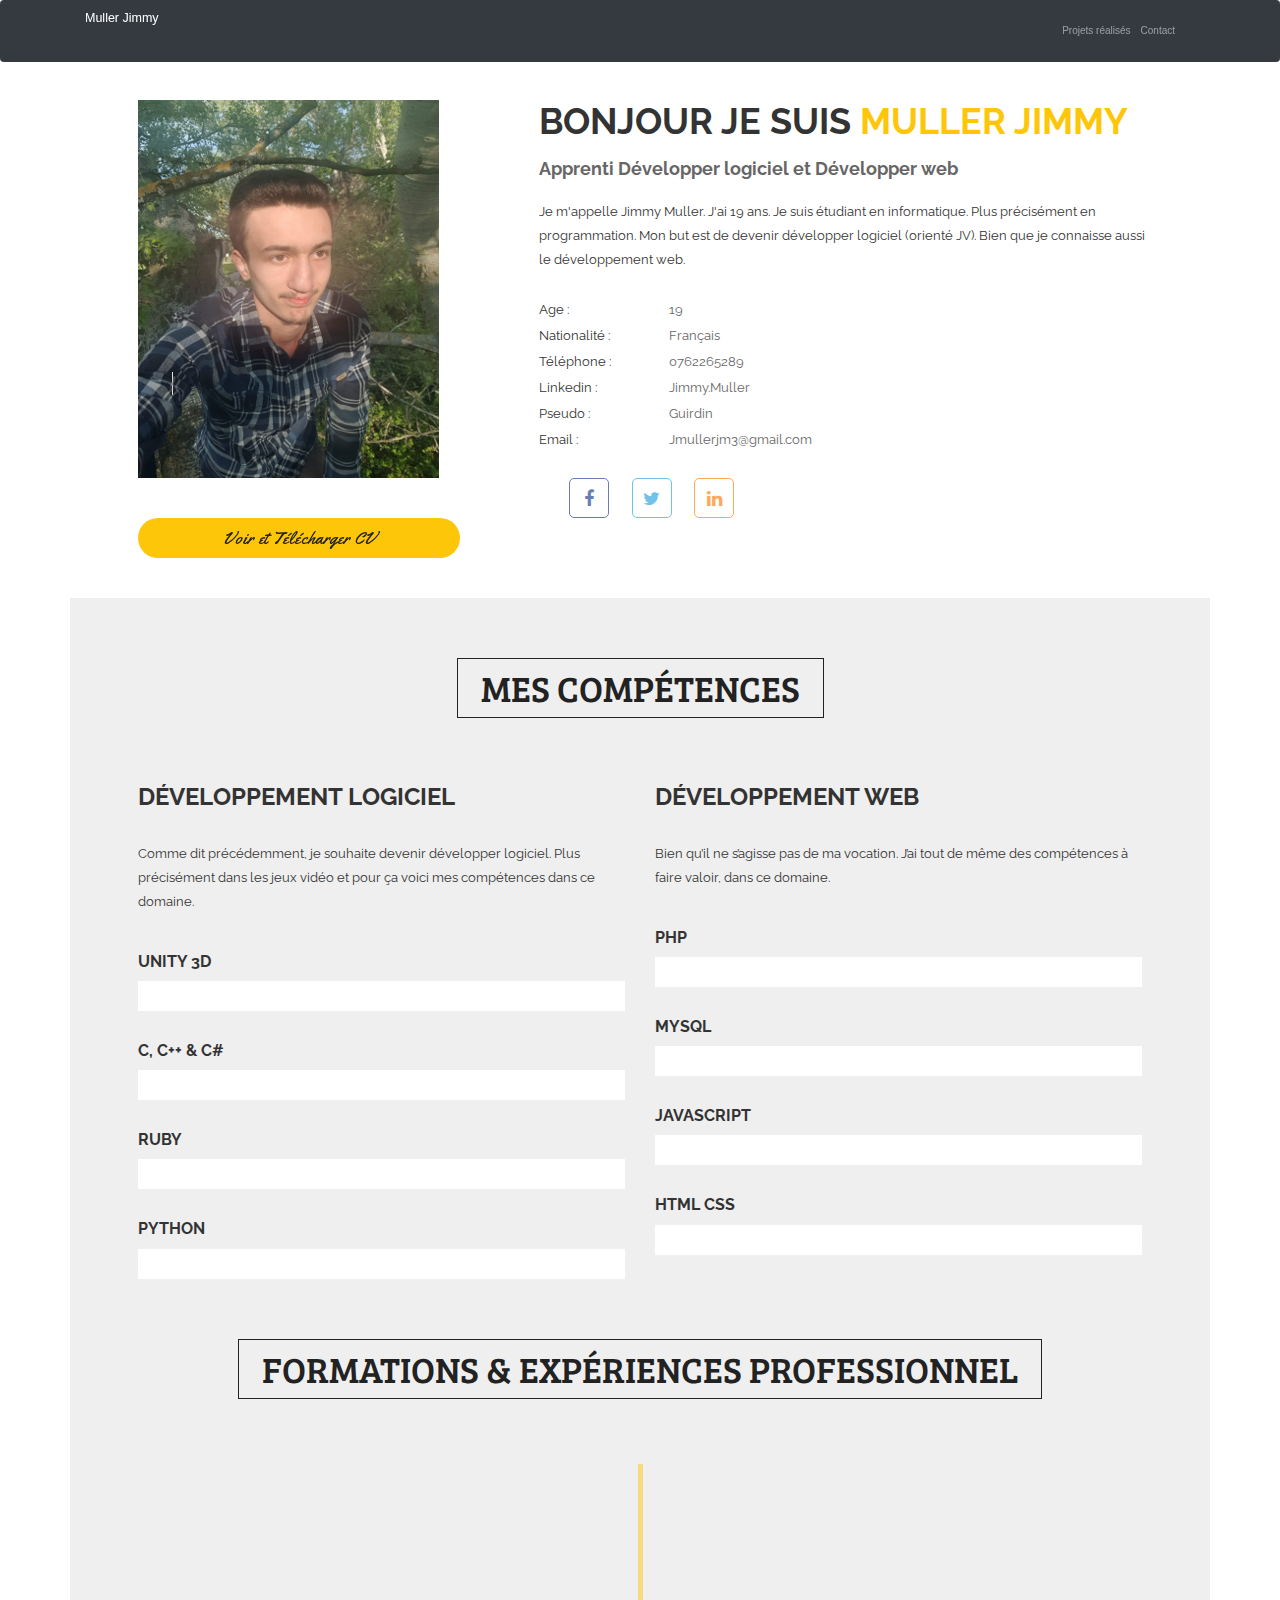
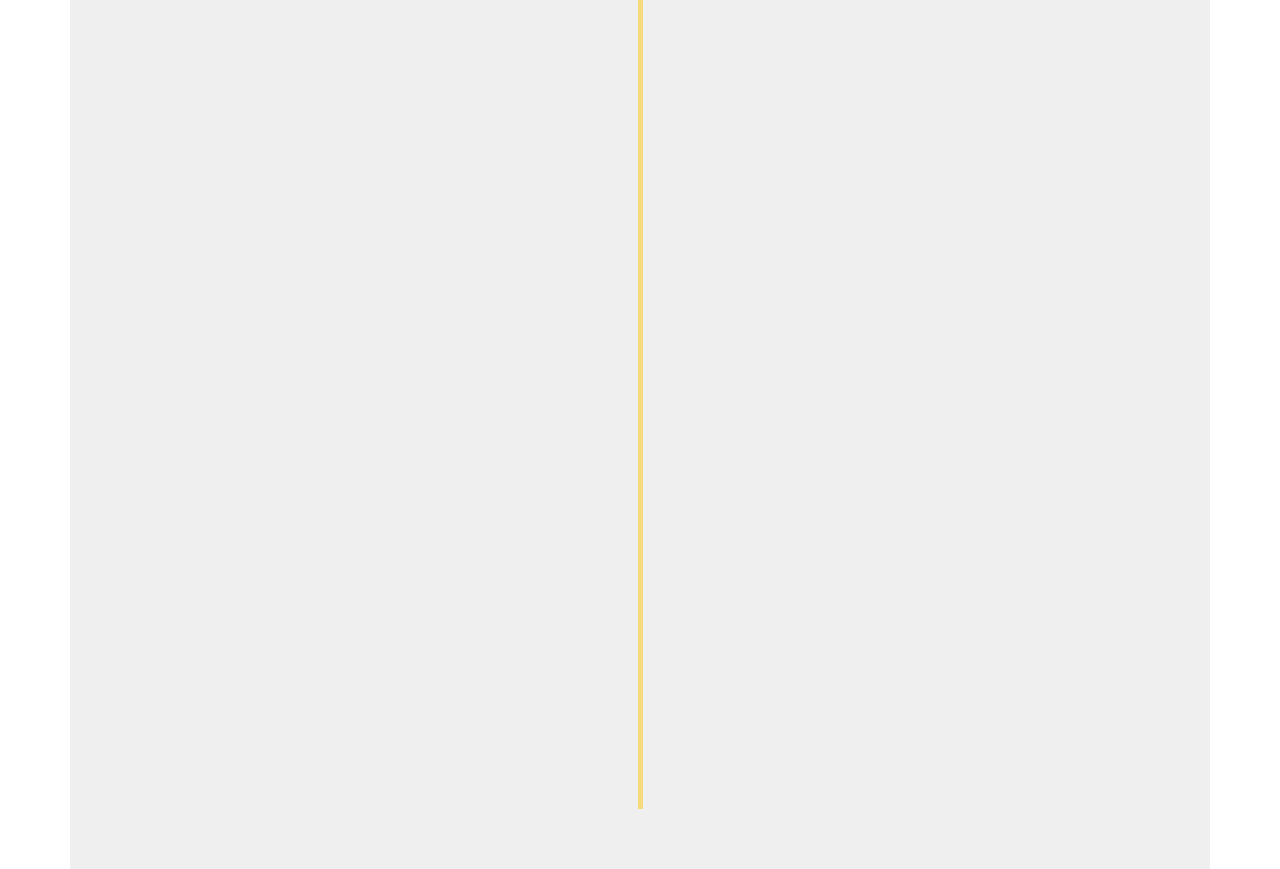
==== Pages/A_Propos/index.html @ bc3c4322 "Add files via upload" ====
<!DOCTYPE html>
<html lang="fr">

    <head>
        <meta charset="utf-8">
        <title>A propos (Cv numérique)</title>

        <link href="css/font-awesome.min.css" rel="stylesheet">
        <link href="../../Css/bootstrap16.min.css" rel="stylesheet">
        <link href="../../Css/bootstrap.min.css" rel="stylesheet">
        <link href="css/style.css" rel="stylesheet">

        <link href="css/style.css" rel="stylesheet">
        <link href="css/responsive.css" rel="stylesheet">

    </head>

    <body class="light_bg" data-spy="scroll" data-target="#bs-example-navbar-collapse-1" data-offset="80" data-scroll-animation="true">
        <div id="preloader">
            <div id="preloader_spinner">
                <div class="spinner"></div>
            </div>
        </div>

        <!-- Navigation -->
        <nav class="navbar navbar-expand-lg navbar-dark bg-dark fixed-top">
          <div class="container">
            <a class="navbar-brand" href="../../Accueil.html">Muller Jimmy</a>
            <button class="navbar-toggler" type="button" data-toggle="collapse" data-target="#navbarResponsive" aria-controls="navbarResponsive" aria-expanded="false" aria-label="Toggle navigation">
              <span class="navbar-toggler-icon"></span>
            </button>
            <div class="collapse navbar-collapse" id="navbarResponsive">
              <ul class="navbar-nav ml-auto">
                <li class="nav-item active">
                  <a>
                    <span class="sr-only">(current)</span>
                  </a>
                </li>
                <li class="nav-item">
                  <a class="nav-link" href="../Projets_Realises/index.html">Projets réalisés</a>
                </li>
                <li class="nav-item">
                  <a class="nav-link" href="../Contact/index.php">Contact</a>
                </li>
              </ul>
            </div>
          </div>
        </nav>

        <header class="header_area">
        </header>


        <div class="container main_container">
            <div class="content_inner_bg row m0">
                <section class="about_person_area pad" id="about">
                    <div class="row">
                        <div class="col-md-5">
                            <div class="person_img">
                                <img src="../../images/Photo_Profil.png" alt="">
                                <a class="download_btn" href="../../Documents/CV_Muller_Jimmy.pdf"><span>Voir et Télécharger CV</span></a>
                            </div>
                        </div>
                        <div class="col-md-7">
                            <div class="row person_details">
                                <h3>Bonjour je suis <span>Muller Jimmy</span></h3>
                                <h4>Apprenti Développer logiciel et Développer web</h4>
                                <p>Je m'appelle Jimmy Muller. J'ai 19 ans. Je suis étudiant en informatique. Plus précisément en programmation. Mon but est de devenir développer logiciel (orienté JV). Bien que je connaisse aussi le développement web.<p>
                                <div class="person_information">
                                    <ul>
                                        <li><a>Age :</a></li>
                                        <li><a>Nationalité :</a></li>
                                        <li><a>Téléphone :</a></li>
                                        <li><a>Linkedin :</a></li>
                                        <li><a>Pseudo :</a></li>
                                        <li><a>Email :</a></li>
                                    </ul>
                                    <ul>
                                        <li><a>19</a></li>
                                        <li><a>Français</a></li>
                                        <li><a>0762265289</a></li>
                                        <li><a>Jimmy.Muller</a></li>
                                        <li><a>Guirdin</a></li>
                                        <li><a>Jmullerjm3@gmail.com</a></li>
                                    </ul>
                                </div>
                            </div>
                            <ul class="social_icon">
                                <li><a href="https://www.facebook.com/Guirdin"><i class="fa fa-facebook"></i></a></li>
                                <li><a href="https://twitter.com/Guirdin"><i class="fa fa-twitter"></i></a></li>
                                <li><a href="https://www.linkedin.com/in/jimmy-muller-109345171"><i class="fa fa-linkedin"></i></a></li>
                            </ul>
                        </div>
                    </div>
                </section>
                <section class="myskill_area pad" id="skill">
                    <div class="main_title">
                        <h2>Mes compétences</h2>
                    </div>
                    <div class="row">
                        <div class="col-md-6 wow fadeInUp animated">
                            <div class="skill_text">
                                <h4>Développement logiciel</h4>
                                <p>Comme dit précédemment, je souhaite devenir développer logiciel. Plus précisément dans les jeux vidéo et pour ça voici mes compétences dans ce domaine.</p>
                            </div>
                            <div class="skill_item_inner">
                                <div class="single_skill">
                                    <h4>Unity 3D</h4>
                                    <div class="progress">
                                        <div class="progress-bar" role="progressbar" aria-valuenow="40" aria-valuemin="0" aria-valuemax="100">
                                            <div class="progress_parcent"><span class="counter">40</span>%</div>
                                        </div>
                                    </div>
                                </div>
                                <div class="single_skill">
                                    <h4>C, C++ & C#</h4>
                                    <div class="progress">
                                        <div class="progress-bar" role="progressbar" aria-valuenow="45" aria-valuemin="0" aria-valuemax="100">
                                            <div class="progress_parcent"><span class="counter">45</span>%</div>
                                        </div>
                                    </div>
                                </div>
                                <div class="single_skill">
                                    <h4>Ruby</h4>
                                    <div class="progress">
                                        <div class="progress-bar" role="progressbar" aria-valuenow="50" aria-valuemin="0" aria-valuemax="100">
                                            <div class="progress_parcent"><span class="counter">50</span>%</div>
                                        </div>
                                    </div>
                                </div>
                                <div class="single_skill">
                                    <h4>Python</h4>
                                    <div class="progress">
                                        <div class="progress-bar" role="progressbar" aria-valuenow="60" aria-valuemin="0" aria-valuemax="100">
                                            <div class="progress_parcent"><span class="counter">60</span>%</div>
                                        </div>
                                    </div>
                                </div>
                            </div>
                        </div>
                        <div class="col-md-6 wow fadeInUp animated">
                            <div class="skill_text">
                                <h4>Développement web</h4>
                                <p>Bien qu’il ne s’agisse pas de ma vocation. J’ai tout de même des compétences à faire valoir, dans ce domaine.</p>
                            </div>
                            <div class="skill_item_inner">
                                <div class="single_skill">
                                    <h4>PHP</h4>
                                    <div class="progress">
                                        <div class="progress-bar" role="progressbar" aria-valuenow="30" aria-valuemin="0" aria-valuemax="100">
                                            <div class="progress_parcent"><span class="counter">30</span>%</div>
                                        </div>
                                    </div>
                                </div>
                                <div class="single_skill">
                                    <h4>MySQL</h4>
                                    <div class="progress">
                                        <div class="progress-bar" role="progressbar" aria-valuenow="50" aria-valuemin="0" aria-valuemax="100">
                                            <div class="progress_parcent"><span class="counter">50</span>%</div>
                                        </div>
                                    </div>
                                </div>
                                <div class="single_skill">
                                    <h4>JavaScript</h4>
                                    <div class="progress">
                                        <div class="progress-bar" role="progressbar" aria-valuenow="55" aria-valuemin="0" aria-valuemax="100">
                                            <div class="progress_parcent"><span class="counter">55</span>%</div>
                                        </div>
                                    </div>
                                </div>
                                <div class="single_skill">
                                    <h4>Html Css</h4>
                                    <div class="progress">
                                        <div class="progress-bar" role="progressbar" aria-valuenow="60" aria-valuemin="0" aria-valuemax="100">
                                            <div class="progress_parcent"><span class="counter">60</span>%</div>
                                        </div>
                                    </div>
                                </div>
                            </div>
                        </div>
                    </div>
                </section>
                <section class="education_area pad" id="education">
                    <div class="main_title">
                        <h2>Formations & expériences professionnel</h2>
                    </div>
                    <div class="education_inner_area">
                        <div class="education_item wow fadeInUp animated" data-line="1">
                            <h6>2015 - 2018</h6>
                            <a href="http://www.lyc-alpilles.ac-aix-marseille.fr/spip/"><h4>Lycée professionnel</h4></a>
                            <a href="http://www.lyc-alpilles.ac-aix-marseille.fr/spip/"><h5>Les Alpilles</h5></a>
                            <p>J'ai étudier au lycée pro les Alpilles à miramas pendant 3 ans. Pour décrocher un bac pro en mécanique automobile. Avant de me reconvertir dans l'informatique.</p>
                        </div>
                        <div class="education_item wow fadeInUp animated" data-line="2">
                            <h6>2 fois en 2017</h6>
                            <a href="https://alfaromeo-fiat-lancia-salondeprovence.espacevo.fr/"><h4>Stage</h4></a>
                            <a href="https://alfaromeo-fiat-lancia-salondeprovence.espacevo.fr/"><h5>FIAT ALFA LANCIA AGL SAS</h5></a>
                            <p>Dans le Cadre de ma formation en mécanique automobile. J’ai effectué des taches tel que le remplacement de pieces moteur ou l'entretien d'un véhicule. J’ai pu toucher la programmation des véhicules via l’ABS dans le cadre par exemple d’une remise à zéro.</p>
                        </div>
                        <div class="education_item wow fadeInUp animated" data-line="3">
                            <h6>2018</h6>
                            <a href="https://haendler.peugeot.de/trend-automobile-wuppertal"><h4>Stage en Allemagne</h4></a>
                            <a href="https://haendler.peugeot.de/trend-automobile-wuppertal"><h5>Trend Automobile GmbH & Co. KG</h5></a>
                            <p>Dans le Cadre de la validation de mon Diplôme en mécanique automobile. J’ai effectué ce stage en Allemagne. Qui ma obliger dans un cadre professionnel, à communiquer avec des personnes d’autres langues et ceux pendant plusieurs semaines. J’ai eu l’occasion d’effectuer les mêmes tâches qu’en France, avec des outils et des manières différentes.</p>
                        </div>
                        <div class="education_item wow fadeInUp animated" data-line="4">
                            <h6>2018 - en cours</h6>
                            <a href="https://www.ynov-aix.fr/"><h4>Campus</h4></a>
                            <a href="https://www.ynov-aix.fr/"><h5>Ynov Aix</h5></a>
                            <p>On arrive donc à ma reconversion. J'ai en effet, intégré ynov aix campus afin de réalisé mon reves de devenir développeur logiciel. Je suis actuellement à ma premiere année d'études dans le domaine et je suis déterminer à aller jusqu'au un master.</p>
                        </div>
                        <div class="education_item wow fadeInUp animated" data-line="5">
                            <h6>5 avril 2019</h6>
                            <h4>Certifiaction</h4>
                            <h5>CCNA 1 Routing and Switching</h5>
                            <p>Durant ma première année en informatique. J’ai suivi la formation de Cisco et ainsi obtenu le certificat Ccna 1.</p>
                        </div>
                        <div class="education_item wow fadeInUp animated" data-line="6">
                            <h6>juillet 2019</h6>
                            <a href="https://primetarget.tech/"><h4>Stage</h4></a>
                            <a href="https://primetarget.tech/"><h5>Prime target</h5></a>
                            <p>Il s’agit là de mon premier stage en programmation. Aussi ma première expérience en télétravaille. Lors de ce stage j’ai appris à utiliser Django. En effet, on a dû réaliser la partie test d’une application codé en python.</p>
                        </div>
                    </div>
                </section>

        <script src="js/jquery-2.1.4.min.js"></script>
        <script src="vendors/counter-up/waypoints.min.js"></script>
        <script src="vendors/animate-css/wow.min.js"></script>
        <script src="js/theme.js"></script>

    </body>
</html>
---- Pages/A_Propos/css/style.css ----
@import url("https://fonts.googleapis.com/css?family=Bree+Serif|Raleway:100,200,300,400,500,600,700,800,900|Yellowtail");
.col-md-offset-right-1 {
  margin-right: 8.33333333%;
}

ul {
  list-style: none;
  margin: 0px;
  padding: 0px;
}

a {
  text-decoration: none;
}

body .content_inner_bg {
  background: #efefef;
}

.pad {
  padding: 0px 68px;
}


/* Main title */

.main_title {
  text-align: center;
  padding: 60px 0px;
}

.main_title h2 {
  font-size: 36px;
  font-family: "Bree Serif", serif;
  color: #222222;
  text-transform: uppercase;
  text-align: center;
  border: 1px solid #222222;
  display: inline-block;
  line-height: 58px;
  padding: 0px 23px;
}
/* End Main title*/


/* Loading */

#preloader {
  position: fixed;
  top: 0;
  left: 0;
  right: 0;
  bottom: 0;
  background-color: #ffffff;
  z-index: 99999999;
}

#preloader #preloader_spinner {
  position: absolute;
  top: 50%;
  left: 50%;
  -webkit-transform: translateX(-50%) translateY(-50%);
  -ms-transform: translateX(-50%) translateY(-50%);
  transform: translateX(-50%) translateY(-50%);
}

.spinner {
  -webkit-animation: load 1s infinite linear;
  -moz-animation: load 1s infinite linear;
  animation: load 1s infinite linear;
  background: -webkit-linear-gradient(top, #fec608 10%, rgba(255, 255, 255, 0) 100%);
  background: linear-gradient(to bottom, #fec608 10%, rgba(255, 255, 255, 0) 100%);
  height: 4em;
  width: 4em;
  border-radius: 50%;
  font-size: 18px;
  margin: auto;
  position: relative;
}

.spinner:before {
  position: absolute;
  top: 0;
  right: 0;
  bottom: 0;
  left: 0;
  height: 100%;
  width: 100%;
  background: -webkit-linear-gradient(left, rgba(255, 255, 255, 0) 50%, #fec608 50%);
  background: linear-gradient(to right, rgba(255, 255, 255, 0) 50%, #fec608 50%);
  border-radius: 100%;
  content: '';
}

.spinner:after {
  position: absolute;
  top: 0;
  right: 0;
  bottom: 0;
  left: 0;
  height: 90%;
  width: 90%;
  background: #fff;
  border-radius: 50%;
  content: '';
  margin: auto;
}


@keyframes load {
  from {
    -webkit-transform: rotate(0deg);
    -moz-transform: rotate(0deg);
    -ms-transform: rotate(0deg);
    -o-transform: rotate(0deg);
    transform: rotate(0deg);
  }
  to {
    -webkit-transform: rotate(360deg);
    -moz-transform: rotate(360deg);
    -ms-transform: rotate(360deg);
    -o-transform: rotate(360deg);
    transform: rotate(360deg);
  }
}
/* End Loading */


/* Presentation */

.about_person_area {
  background: #fff;
  margin-top: 60px;
  padding-top: 40px;
  padding-bottom: 40px;
}

.about_person_area .person_img {
  max-width: 322px;
}

.about_person_area .person_img .download_btn {
  margin-top: 40px;
}

.about_person_area .person_details {
  margin-left: -30px;
}

.about_person_area .person_details h3 {
  font-size: 36px;
  color: #333333;
  text-transform: uppercase;
  font-family: "Raleway", sans-serif;
  font-weight: bold;
  padding-bottom: 10px;
}

.about_person_area .person_details h3 span {
  color: #fec608;
}

.about_person_area .person_details h4 {
  font-size: 18px;
  font-family: "Raleway", sans-serif;
  font-weight: bold;
  color: #666666;
  padding-bottom: 15px;
}

.about_person_area .person_details p {
  font-size: 13px;
  line-height: 24px;
  color: #333333;
  font-family: "Raleway", sans-serif;
  font-weight: 400;
}

.about_person_area .person_details .person_information {
  padding: 15px 0px 25px 0px;
}

.about_person_area .person_details .person_information ul {
  display: inline-block;
}

.about_person_area .person_details .person_information ul li a {
  font-size: 13px;
  line-height: 26px;
  color: #333333;
  font-family: "Raleway", sans-serif;
}

.about_person_area .person_details .person_information ul + ul {
  padding-left: 55px;
}

.about_person_area .person_details .person_information ul + ul li a {
  font-size: 13px;
  line-height: 26px;
  color: #666666;
  font-family: "Raleway", sans-serif;
}

.social_icon li {
  display: inline-block;
  margin-right: 20px;
}

.social_icon li a {
  height: 40px;
  width: 40px;
  text-align: center;
  border: 1px solid #677fb5;
  display: block;
  line-height: 40px;
  font-size: 18px;
  border-radius: 5px;
  transition: all 400ms linear 0s;
  color: #677fb5;
}

/* Twitter */
.social_icon li:nth-child(2) a {
  color: #70c2e9;
  border-color: #70c2e9;
}

.social_icon li:nth-child(2):hover a {
  background: #70c2e9;
}

/* Linkedin */
.social_icon li:last-child:hover a {
  background: #faaa5e;
}
.social_icon li:last-child a {
  color: #faaa5e;
  border-color: #faaa5e;
}

/* Facebook */
.social_icon li:hover a {
  background: #677fb5;
  color: #fff;
}
/* End Presentation */

/* Download BTN */
.download_btn {
  display: block;
  background: #fec608;
  text-align: center;
  line-height: 40px;
  border-radius: 20px;
  color: #222222;
  font-size: 18px;
  font-family: "Yellowtail", cursive;
  position: relative;
  overflow: hidden;
}

.download_btn span {
  display: inline-block;
  width: 100%;
  -webkit-backface-visibility: hidden;
  backface-visibility: hidden;
  height: 100%;
  transition: all 400ms linear 0s;
}

.download_btn:before {
  content: "\f019";
  position: absolute;
  height: 100%;
  width: 100%;
  text-align: center;
  line-height: 40px;
  font-size: 18px;
  color: #222222;
  top: -100%;
  left: 0px;
  font-family: FontAwesome;
  transition: all 200ms ease-in;
}

.download_btn:hover span {
  -webkit-transform: translateY(300%);
  -ms-transform: translateY(300%);
  transform: translateY(300%);
}

.download_btn:hover:before {
  top: 0px;
}
/* End Download BTN */

/* Skill */
.myskill_area .skill_text {
  padding-bottom: 28px;
}

.myskill_area .skill_text h4 {
  font-family: "Raleway", sans-serif;
  color: #333333;
  font-size: 24px;
  text-transform: uppercase;
  font-weight: bold;
  padding-bottom: 25px;
}

.myskill_area .skill_text p {
  font-size: 13px;
  line-height: 24px;
  font-family: "Raleway", sans-serif;
  color: #333333;
}

.myskill_area .skill_item_inner .single_skill h4 {
  font-size: 16px;
  color: #333333;
  font-family: "Raleway", sans-serif;
  text-transform: uppercase;
  font-weight: bold;
  padding-bottom: 5px;
}

.myskill_area .skill_item_inner .single_skill .progress {
  margin-bottom: 30px;
  height: 30px;
  border-radius: 0px;
  border: none;
  box-shadow: none;
  text-shadow: none;
  background: #fff;
}

.myskill_area .skill_item_inner .single_skill .progress .progress-bar {
  background: #fec608;
  box-shadow: none;
}

.myskill_area .skill_item_inner .single_skill .progress .progress-bar .progress_parcent {
  font-family: "Raleway", sans-serif;
  font-size: 16px;
  color: #fff;
  line-height: 30px;
  text-align: right;
  padding-right: 10px;
}

.myskill_area .skill_item_inner .single_skill:last-child .progress {
  margin-bottom: 0px;
}

/* End Skill */

/* Education */
.education_area {
  padding-bottom: 60px;
}

.education_area .education_inner_area {
  position: relative;
  overflow: hidden;
}

.education_area .education_inner_area:before {
  content: "";
  position: absolute;
  top: 0;
  bottom: 0;
  left: 50%;
  width: 5px;
  margin-left: -2.5px;
  background: rgba(254, 198, 8, 0.5);
}

.education_area .education_inner_area .education_item {
  width: 50%;
  max-width: 420px;
  background: #fff;
  margin-bottom: 30px;
  padding: 20px;
  position: relative;
  z-index: 2;
}

.education_area .education_inner_area .education_item:before {
  content: attr(data-line);
  position: absolute;
  right: -108px;
  top: 0px;
  height: 50px;
  width: 50px;
  border-radius: 50%;
  border: 4px solid #f7da7b;
  text-align: center;
  color: #fff;
  line-height: 43px;
  font-family: "Raleway", sans-serif;
  font-size: 30px;
  font-weight: bold;
  text-transform: uppercase;
  background: #fec608;
}

.education_area .education_inner_area .education_item:after {
  content: "";
  background: #f7da7b;
  height: 4px;
  position: absolute;
  right: -78px;
  top: 0px;
  width: 119%;
}

.education_area .education_inner_area .education_item:nth-child(even) {
  float: right;
}

.education_area .education_inner_area .education_item:nth-child(even):before {
  right: auto;
  left: -108px;
}

.education_area .education_inner_area .education_item:nth-child(even):after {
  left: -78px;
}

.education_area .education_inner_area .education_item:nth-child(odd) {
  float: left;
}

.education_area .education_inner_area .education_item:nth-child(2) {
  margin-top: 108px;
}

.education_area .education_inner_area .education_item:last-child {
  margin-bottom: 0px;
}

.education_area .education_inner_area .education_item h6 {
  font-size: 14px;
  color: #fec608;
  font-family: "Raleway", sans-serif;
  font-weight: bold;
}

.education_area .education_inner_area .education_item h4 {
  font-size: 18px;
  font-family: "Raleway", sans-serif;
  color: #333333;
  padding: 8px 0px 7px 0px;
}

.education_area .education_inner_area .education_item h5 {
  font-size: 14px;
  color: #333333;
  font-family: "Raleway", sans-serif;
}

.education_area .education_inner_area .education_item p {
  font-size: 13px;
  line-height: 24px;
  font-family: "Raleway", sans-serif;
  color: #666666;
  font-weight: 400;
  padding-top: 12px;
}

/* End Education */
---- Pages/A_Propos/css/style.css ----
@import url("https://fonts.googleapis.com/css?family=Bree+Serif|Raleway:100,200,300,400,500,600,700,800,900|Yellowtail");
.col-md-offset-right-1 {
  margin-right: 8.33333333%;
}

ul {
  list-style: none;
  margin: 0px;
  padding: 0px;
}

a {
  text-decoration: none;
}

body .content_inner_bg {
  background: #efefef;
}

.pad {
  padding: 0px 68px;
}


/* Main title */

.main_title {
  text-align: center;
  padding: 60px 0px;
}

.main_title h2 {
  font-size: 36px;
  font-family: "Bree Serif", serif;
  color: #222222;
  text-transform: uppercase;
  text-align: center;
  border: 1px solid #222222;
  display: inline-block;
  line-height: 58px;
  padding: 0px 23px;
}
/* End Main title*/


/* Loading */

#preloader {
  position: fixed;
  top: 0;
  left: 0;
  right: 0;
  bottom: 0;
  background-color: #ffffff;
  z-index: 99999999;
}

#preloader #preloader_spinner {
  position: absolute;
  top: 50%;
  left: 50%;
  -webkit-transform: translateX(-50%) translateY(-50%);
  -ms-transform: translateX(-50%) translateY(-50%);
  transform: translateX(-50%) translateY(-50%);
}

.spinner {
  -webkit-animation: load 1s infinite linear;
  -moz-animation: load 1s infinite linear;
  animation: load 1s infinite linear;
  background: -webkit-linear-gradient(top, #fec608 10%, rgba(255, 255, 255, 0) 100%);
  background: linear-gradient(to bottom, #fec608 10%, rgba(255, 255, 255, 0) 100%);
  height: 4em;
  width: 4em;
  border-radius: 50%;
  font-size: 18px;
  margin: auto;
  position: relative;
}

.spinner:before {
  position: absolute;
  top: 0;
  right: 0;
  bottom: 0;
  left: 0;
  height: 100%;
  width: 100%;
  background: -webkit-linear-gradient(left, rgba(255, 255, 255, 0) 50%, #fec608 50%);
  background: linear-gradient(to right, rgba(255, 255, 255, 0) 50%, #fec608 50%);
  border-radius: 100%;
  content: '';
}

.spinner:after {
  position: absolute;
  top: 0;
  right: 0;
  bottom: 0;
  left: 0;
  height: 90%;
  width: 90%;
  background: #fff;
  border-radius: 50%;
  content: '';
  margin: auto;
}


@keyframes load {
  from {
    -webkit-transform: rotate(0deg);
    -moz-transform: rotate(0deg);
    -ms-transform: rotate(0deg);
    -o-transform: rotate(0deg);
    transform: rotate(0deg);
  }
  to {
    -webkit-transform: rotate(360deg);
    -moz-transform: rotate(360deg);
    -ms-transform: rotate(360deg);
    -o-transform: rotate(360deg);
    transform: rotate(360deg);
  }
}
/* End Loading */


/* Presentation */

.about_person_area {
  background: #fff;
  margin-top: 60px;
  padding-top: 40px;
  padding-bottom: 40px;
}

.about_person_area .person_img {
  max-width: 322px;
}

.about_person_area .person_img .download_btn {
  margin-top: 40px;
}

.about_person_area .person_details {
  margin-left: -30px;
}

.about_person_area .person_details h3 {
  font-size: 36px;
  color: #333333;
  text-transform: uppercase;
  font-family: "Raleway", sans-serif;
  font-weight: bold;
  padding-bottom: 10px;
}

.about_person_area .person_details h3 span {
  color: #fec608;
}

.about_person_area .person_details h4 {
  font-size: 18px;
  font-family: "Raleway", sans-serif;
  font-weight: bold;
  color: #666666;
  padding-bottom: 15px;
}

.about_person_area .person_details p {
  font-size: 13px;
  line-height: 24px;
  color: #333333;
  font-family: "Raleway", sans-serif;
  font-weight: 400;
}

.about_person_area .person_details .person_information {
  padding: 15px 0px 25px 0px;
}

.about_person_area .person_details .person_information ul {
  display: inline-block;
}

.about_person_area .person_details .person_information ul li a {
  font-size: 13px;
  line-height: 26px;
  color: #333333;
  font-family: "Raleway", sans-serif;
}

.about_person_area .person_details .person_information ul + ul {
  padding-left: 55px;
}

.about_person_area .person_details .person_information ul + ul li a {
  font-size: 13px;
  line-height: 26px;
  color: #666666;
  font-family: "Raleway", sans-serif;
}

.social_icon li {
  display: inline-block;
  margin-right: 20px;
}

.social_icon li a {
  height: 40px;
  width: 40px;
  text-align: center;
  border: 1px solid #677fb5;
  display: block;
  line-height: 40px;
  font-size: 18px;
  border-radius: 5px;
  transition: all 400ms linear 0s;
  color: #677fb5;
}

/* Twitter */
.social_icon li:nth-child(2) a {
  color: #70c2e9;
  border-color: #70c2e9;
}

.social_icon li:nth-child(2):hover a {
  background: #70c2e9;
}

/* Linkedin */
.social_icon li:last-child:hover a {
  background: #faaa5e;
}
.social_icon li:last-child a {
  color: #faaa5e;
  border-color: #faaa5e;
}

/* Facebook */
.social_icon li:hover a {
  background: #677fb5;
  color: #fff;
}
/* End Presentation */

/* Download BTN */
.download_btn {
  display: block;
  background: #fec608;
  text-align: center;
  line-height: 40px;
  border-radius: 20px;
  color: #222222;
  font-size: 18px;
  font-family: "Yellowtail", cursive;
  position: relative;
  overflow: hidden;
}

.download_btn span {
  display: inline-block;
  width: 100%;
  -webkit-backface-visibility: hidden;
  backface-visibility: hidden;
  height: 100%;
  transition: all 400ms linear 0s;
}

.download_btn:before {
  content: "\f019";
  position: absolute;
  height: 100%;
  width: 100%;
  text-align: center;
  line-height: 40px;
  font-size: 18px;
  color: #222222;
  top: -100%;
  left: 0px;
  font-family: FontAwesome;
  transition: all 200ms ease-in;
}

.download_btn:hover span {
  -webkit-transform: translateY(300%);
  -ms-transform: translateY(300%);
  transform: translateY(300%);
}

.download_btn:hover:before {
  top: 0px;
}
/* End Download BTN */

/* Skill */
.myskill_area .skill_text {
  padding-bottom: 28px;
}

.myskill_area .skill_text h4 {
  font-family: "Raleway", sans-serif;
  color: #333333;
  font-size: 24px;
  text-transform: uppercase;
  font-weight: bold;
  padding-bottom: 25px;
}

.myskill_area .skill_text p {
  font-size: 13px;
  line-height: 24px;
  font-family: "Raleway", sans-serif;
  color: #333333;
}

.myskill_area .skill_item_inner .single_skill h4 {
  font-size: 16px;
  color: #333333;
  font-family: "Raleway", sans-serif;
  text-transform: uppercase;
  font-weight: bold;
  padding-bottom: 5px;
}

.myskill_area .skill_item_inner .single_skill .progress {
  margin-bottom: 30px;
  height: 30px;
  border-radius: 0px;
  border: none;
  box-shadow: none;
  text-shadow: none;
  background: #fff;
}

.myskill_area .skill_item_inner .single_skill .progress .progress-bar {
  background: #fec608;
  box-shadow: none;
}

.myskill_area .skill_item_inner .single_skill .progress .progress-bar .progress_parcent {
  font-family: "Raleway", sans-serif;
  font-size: 16px;
  color: #fff;
  line-height: 30px;
  text-align: right;
  padding-right: 10px;
}

.myskill_area .skill_item_inner .single_skill:last-child .progress {
  margin-bottom: 0px;
}

/* End Skill */

/* Education */
.education_area {
  padding-bottom: 60px;
}

.education_area .education_inner_area {
  position: relative;
  overflow: hidden;
}

.education_area .education_inner_area:before {
  content: "";
  position: absolute;
  top: 0;
  bottom: 0;
  left: 50%;
  width: 5px;
  margin-left: -2.5px;
  background: rgba(254, 198, 8, 0.5);
}

.education_area .education_inner_area .education_item {
  width: 50%;
  max-width: 420px;
  background: #fff;
  margin-bottom: 30px;
  padding: 20px;
  position: relative;
  z-index: 2;
}

.education_area .education_inner_area .education_item:before {
  content: attr(data-line);
  position: absolute;
  right: -108px;
  top: 0px;
  height: 50px;
  width: 50px;
  border-radius: 50%;
  border: 4px solid #f7da7b;
  text-align: center;
  color: #fff;
  line-height: 43px;
  font-family: "Raleway", sans-serif;
  font-size: 30px;
  font-weight: bold;
  text-transform: uppercase;
  background: #fec608;
}

.education_area .education_inner_area .education_item:after {
  content: "";
  background: #f7da7b;
  height: 4px;
  position: absolute;
  right: -78px;
  top: 0px;
  width: 119%;
}

.education_area .education_inner_area .education_item:nth-child(even) {
  float: right;
}

.education_area .education_inner_area .education_item:nth-child(even):before {
  right: auto;
  left: -108px;
}

.education_area .education_inner_area .education_item:nth-child(even):after {
  left: -78px;
}

.education_area .education_inner_area .education_item:nth-child(odd) {
  float: left;
}

.education_area .education_inner_area .education_item:nth-child(2) {
  margin-top: 108px;
}

.education_area .education_inner_area .education_item:last-child {
  margin-bottom: 0px;
}

.education_area .education_inner_area .education_item h6 {
  font-size: 14px;
  color: #fec608;
  font-family: "Raleway", sans-serif;
  font-weight: bold;
}

.education_area .education_inner_area .education_item h4 {
  font-size: 18px;
  font-family: "Raleway", sans-serif;
  color: #333333;
  padding: 8px 0px 7px 0px;
}

.education_area .education_inner_area .education_item h5 {
  font-size: 14px;
  color: #333333;
  font-family: "Raleway", sans-serif;
}

.education_area .education_inner_area .education_item p {
  font-size: 13px;
  line-height: 24px;
  font-family: "Raleway", sans-serif;
  color: #666666;
  font-weight: 400;
  padding-top: 12px;
}

/* End Education */
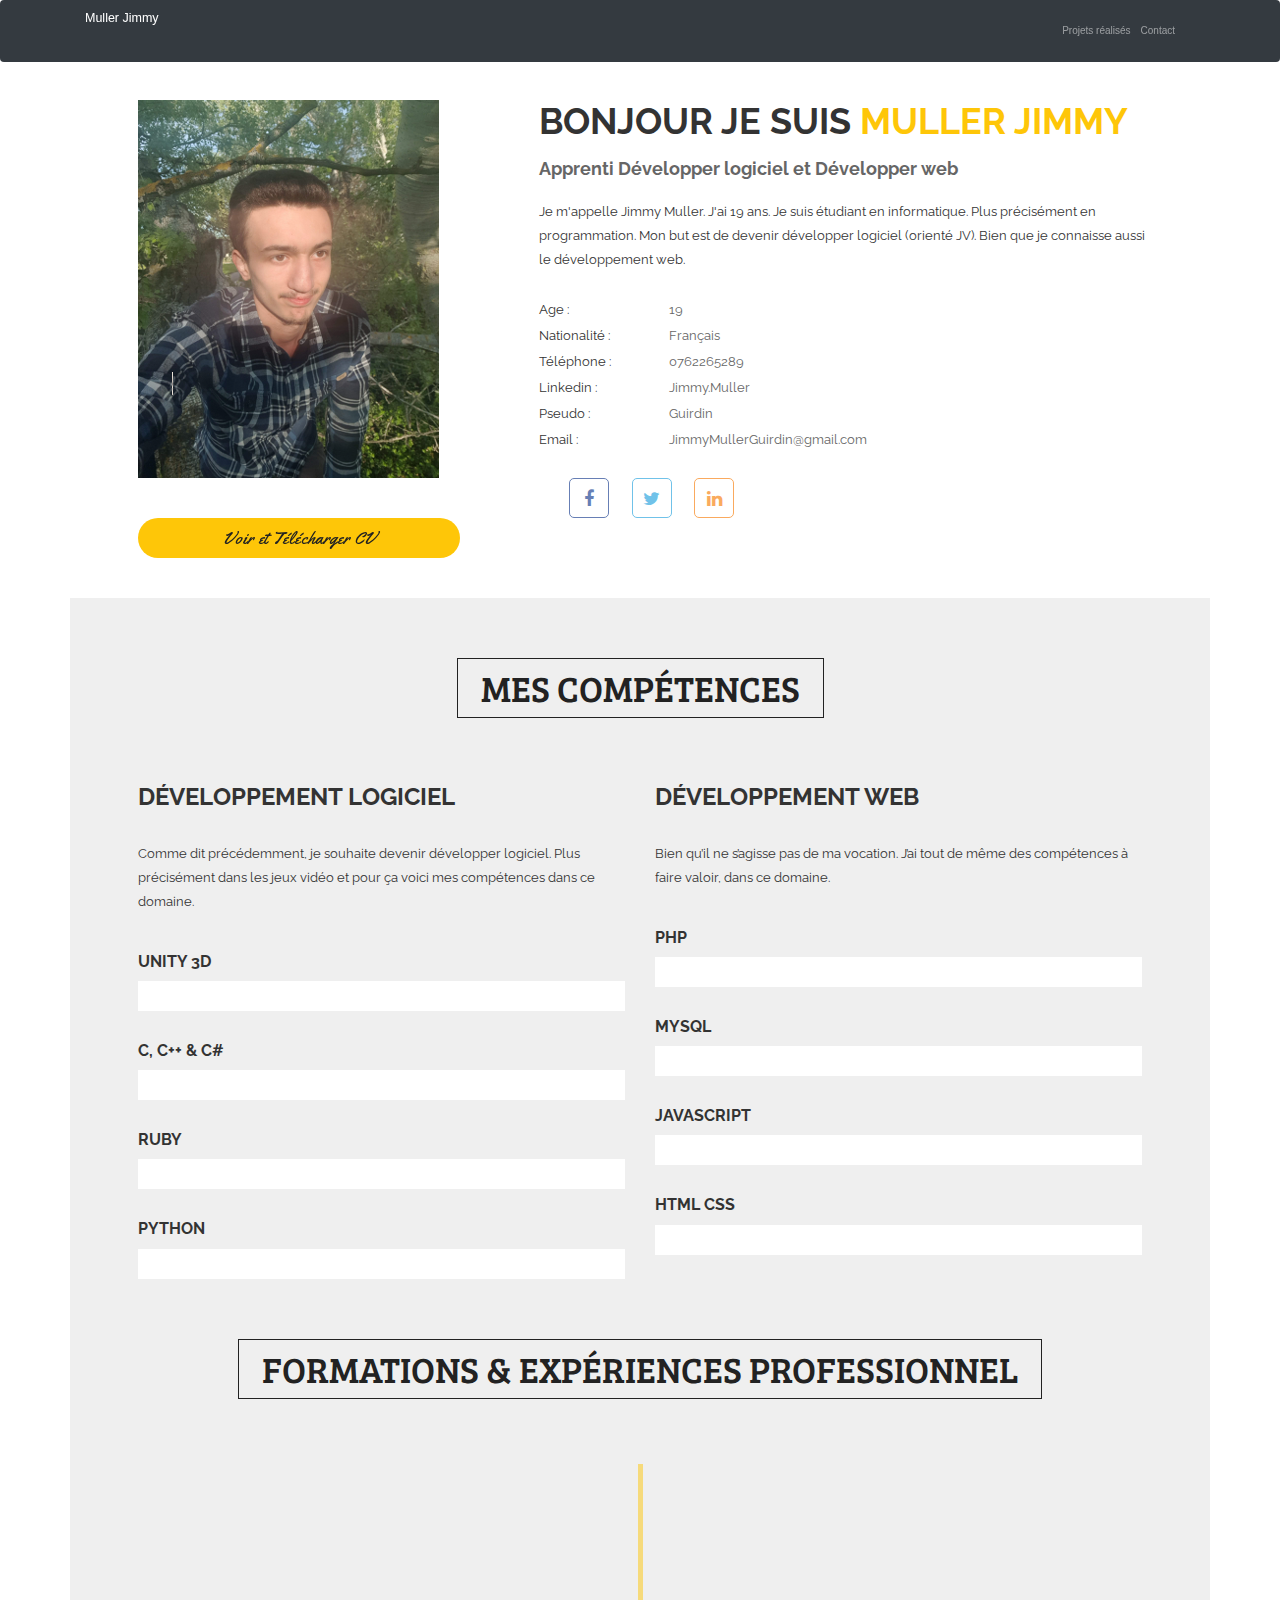
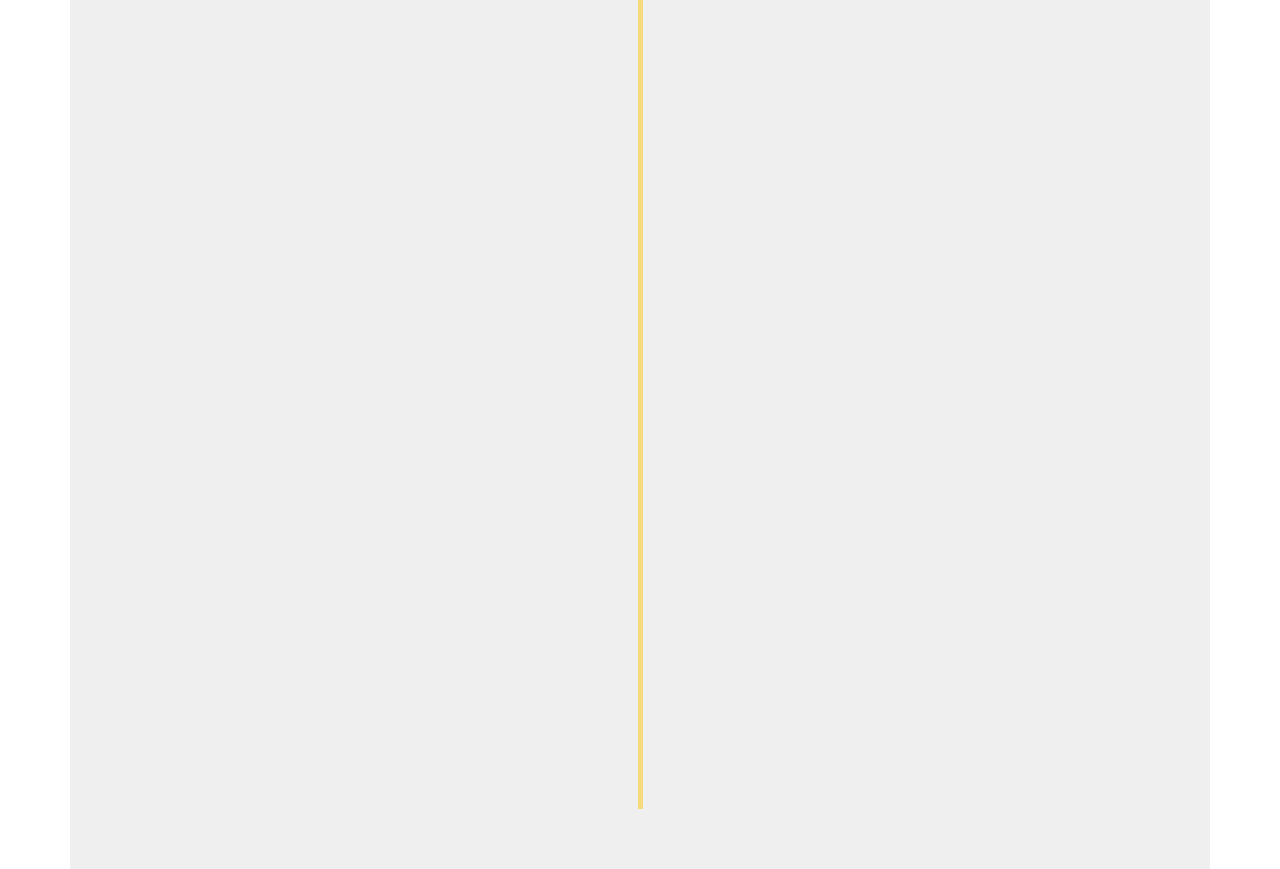
==== commit bfc3bba7: "1ère mise en ligne" ====
--- a/Pages/A_Propos/index.html
+++ b/Pages/A_Propos/index.html
@@ -10,8 +10,6 @@
         <link href="../../Css/bootstrap.min.css" rel="stylesheet">
         <link href="css/style.css" rel="stylesheet">
 
-        <link href="css/style.css" rel="stylesheet">
-        <link href="css/responsive.css" rel="stylesheet">
 
     </head>
 
@@ -25,7 +23,7 @@
         <!-- Navigation -->
         <nav class="navbar navbar-expand-lg navbar-dark bg-dark fixed-top">
           <div class="container">
-            <a class="navbar-brand" href="../../Accueil.html">Muller Jimmy</a>
+            <a class="navbar-brand" href="../../index.html">Muller Jimmy</a>
             <button class="navbar-toggler" type="button" data-toggle="collapse" data-target="#navbarResponsive" aria-controls="navbarResponsive" aria-expanded="false" aria-label="Toggle navigation">
               <span class="navbar-toggler-icon"></span>
             </button>
@@ -81,7 +79,7 @@
                                         <li><a>0762265289</a></li>
                                         <li><a>Jimmy.Muller</a></li>
                                         <li><a>Guirdin</a></li>
-                                        <li><a>Jmullerjm3@gmail.com</a></li>
+                                        <li><a>JimmyMullerGuirdin@gmail.com</a></li>
                                     </ul>
                                 </div>
                             </div>
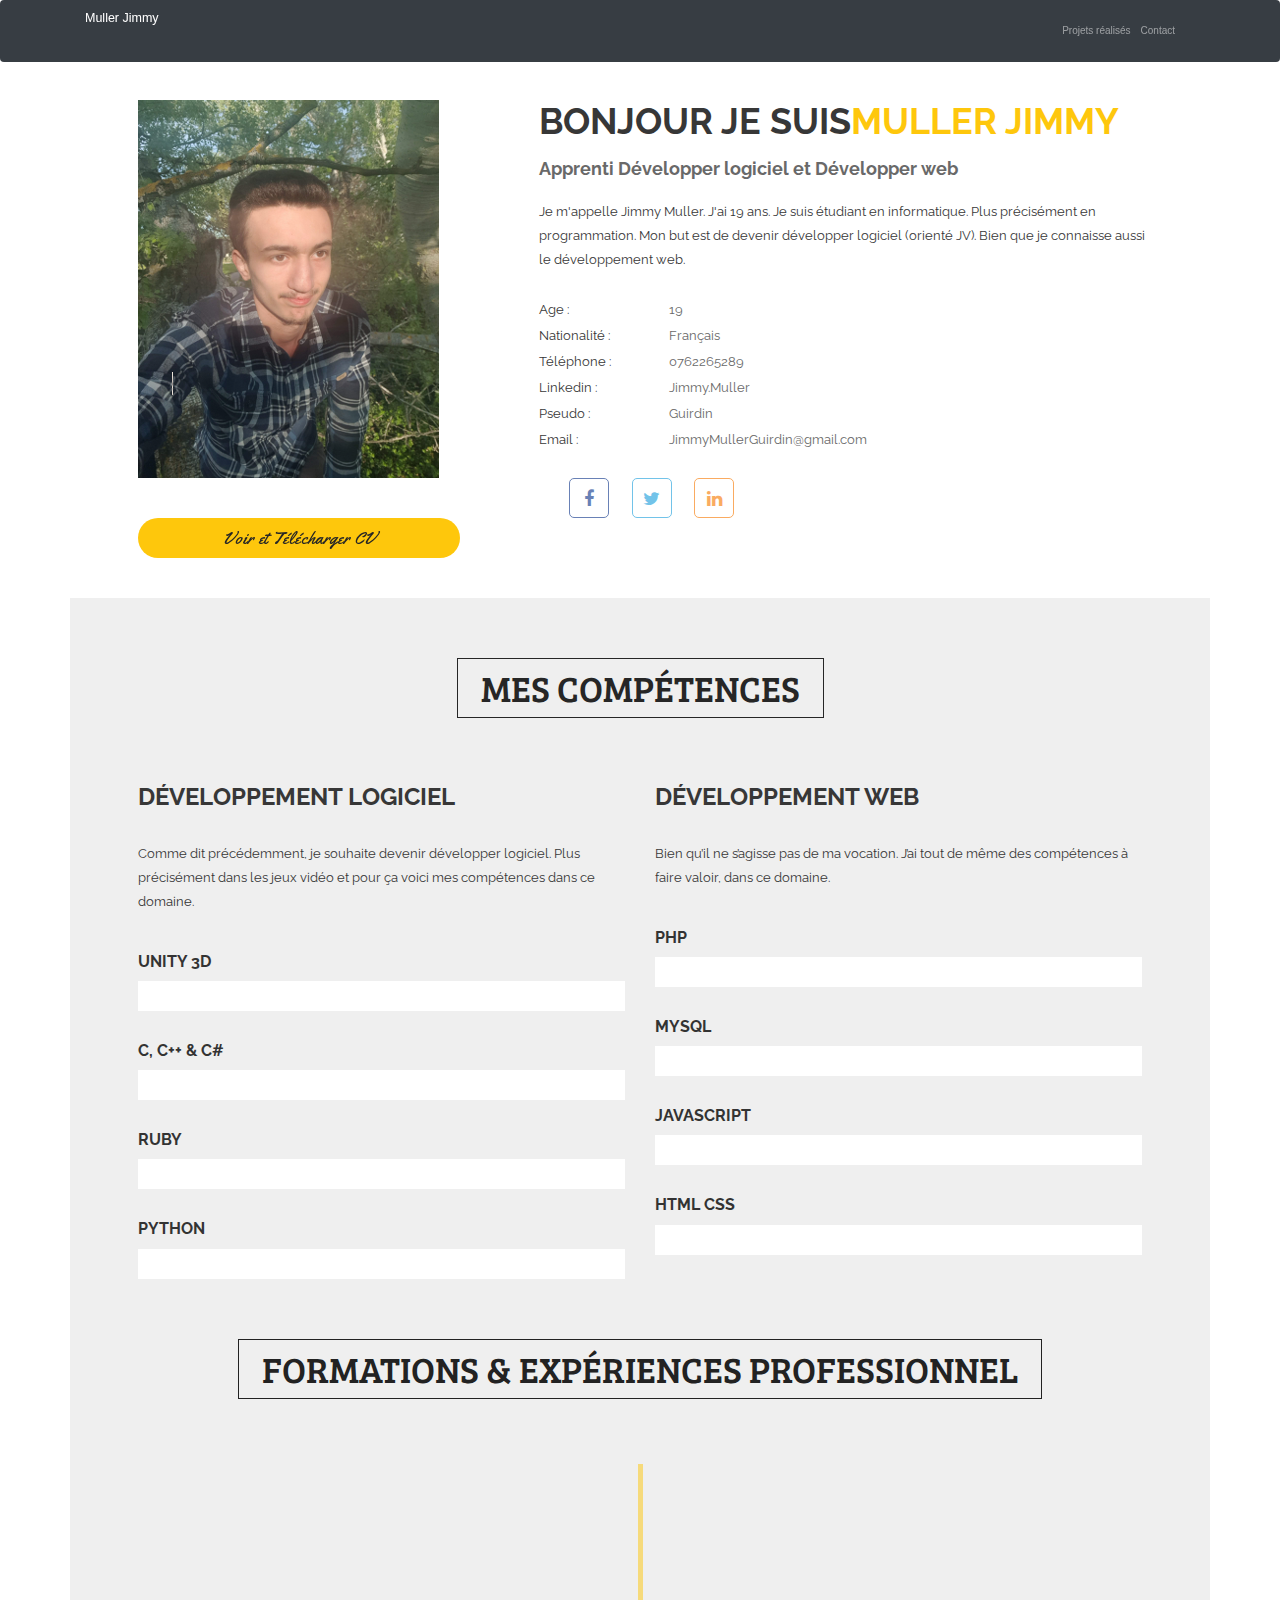
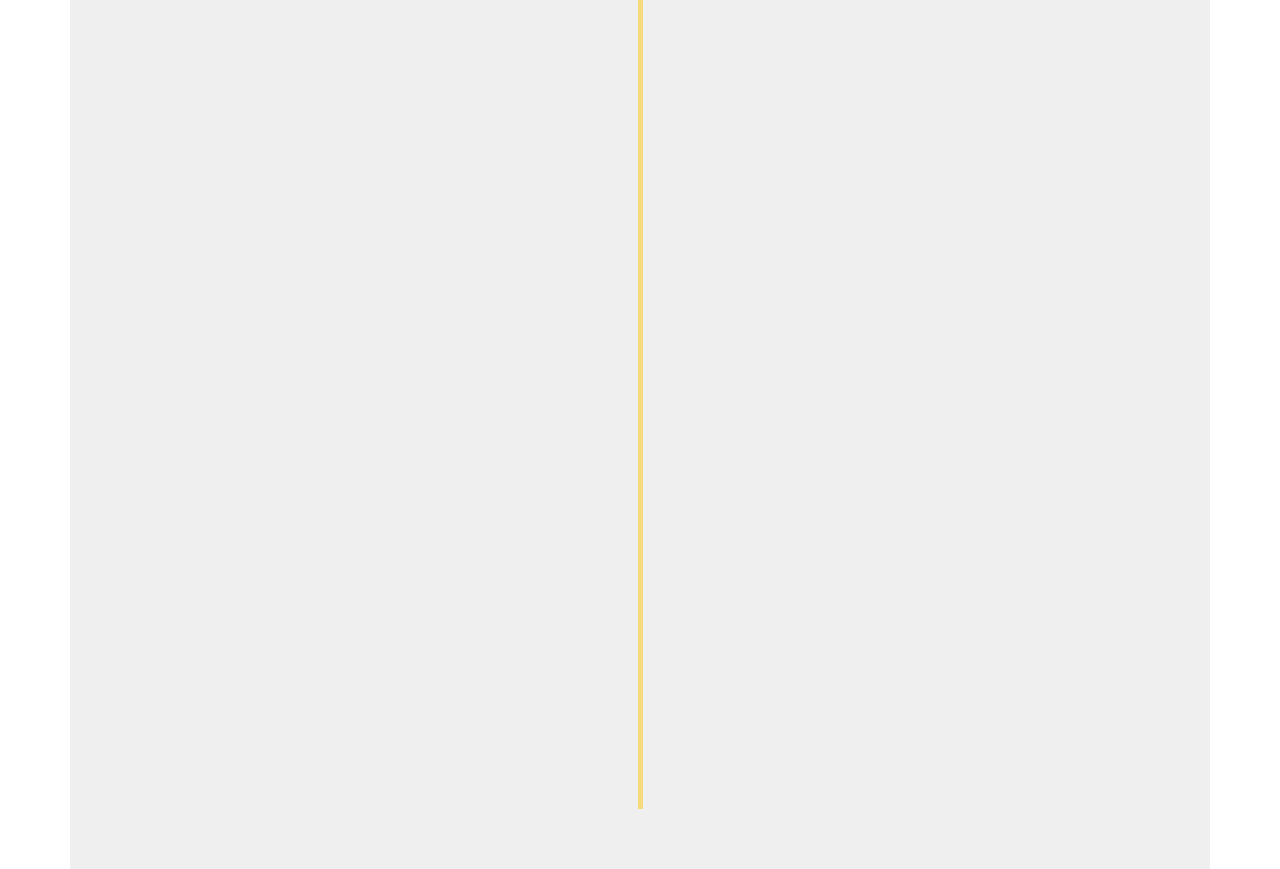
==== commit 19e74d33: "Ajustement et création d'un nouveau Post" ====
--- a/Pages/A_Propos/index.html
+++ b/Pages/A_Propos/index.html
@@ -61,7 +61,7 @@
                         </div>
                         <div class="col-md-7">
                             <div class="row person_details">
-                                <h3>Bonjour je suis <span>Muller Jimmy</span></h3>
+                                <h3>Bonjour je suis<span>Muller Jimmy</span></h3>
                                 <h4>Apprenti Développer logiciel et Développer web</h4>
                                 <p>Je m'appelle Jimmy Muller. J'ai 19 ans. Je suis étudiant en informatique. Plus précisément en programmation. Mon but est de devenir développer logiciel (orienté JV). Bien que je connaisse aussi le développement web.<p>
                                 <div class="person_information">
@@ -185,39 +185,41 @@
                     <div class="education_inner_area">
                         <div class="education_item wow fadeInUp animated" data-line="1">
                             <h6>2015 - 2018</h6>
-                            <a href="http://www.lyc-alpilles.ac-aix-marseille.fr/spip/"><h4>Lycée professionnel</h4></a>
+                            <h4>Lycée professionnel</h4>
                             <a href="http://www.lyc-alpilles.ac-aix-marseille.fr/spip/"><h5>Les Alpilles</h5></a>
                             <p>J'ai étudier au lycée pro les Alpilles à miramas pendant 3 ans. Pour décrocher un bac pro en mécanique automobile. Avant de me reconvertir dans l'informatique.</p>
                         </div>
                         <div class="education_item wow fadeInUp animated" data-line="2">
                             <h6>2 fois en 2017</h6>
-                            <a href="https://alfaromeo-fiat-lancia-salondeprovence.espacevo.fr/"><h4>Stage</h4></a>
+                            <h4>Stage</h4>
                             <a href="https://alfaromeo-fiat-lancia-salondeprovence.espacevo.fr/"><h5>FIAT ALFA LANCIA AGL SAS</h5></a>
                             <p>Dans le Cadre de ma formation en mécanique automobile. J’ai effectué des taches tel que le remplacement de pieces moteur ou l'entretien d'un véhicule. J’ai pu toucher la programmation des véhicules via l’ABS dans le cadre par exemple d’une remise à zéro.</p>
                         </div>
                         <div class="education_item wow fadeInUp animated" data-line="3">
                             <h6>2018</h6>
-                            <a href="https://haendler.peugeot.de/trend-automobile-wuppertal"><h4>Stage en Allemagne</h4></a>
+                            <h4>Stage en Allemagne</h4>
                             <a href="https://haendler.peugeot.de/trend-automobile-wuppertal"><h5>Trend Automobile GmbH & Co. KG</h5></a>
                             <p>Dans le Cadre de la validation de mon Diplôme en mécanique automobile. J’ai effectué ce stage en Allemagne. Qui ma obliger dans un cadre professionnel, à communiquer avec des personnes d’autres langues et ceux pendant plusieurs semaines. J’ai eu l’occasion d’effectuer les mêmes tâches qu’en France, avec des outils et des manières différentes.</p>
                         </div>
                         <div class="education_item wow fadeInUp animated" data-line="4">
                             <h6>2018 - en cours</h6>
-                            <a href="https://www.ynov-aix.fr/"><h4>Campus</h4></a>
+                            <h4>Campus</h4>
                             <a href="https://www.ynov-aix.fr/"><h5>Ynov Aix</h5></a>
                             <p>On arrive donc à ma reconversion. J'ai en effet, intégré ynov aix campus afin de réalisé mon reves de devenir développeur logiciel. Je suis actuellement à ma premiere année d'études dans le domaine et je suis déterminer à aller jusqu'au un master.</p>
                         </div>
                         <div class="education_item wow fadeInUp animated" data-line="5">
                             <h6>5 avril 2019</h6>
-                            <h4>Certifiaction</h4>
+                            <a href="../../Documents/JimmyMuller-Ccna+1+avril+mai+201-Certificate.pdf"><h4>Certifiaction</h4></a>
                             <h5>CCNA 1 Routing and Switching</h5>
                             <p>Durant ma première année en informatique. J’ai suivi la formation de Cisco et ainsi obtenu le certificat Ccna 1.</p>
                         </div>
                         <div class="education_item wow fadeInUp animated" data-line="6">
-                            <h6>juillet 2019</h6>
-                            <a href="https://primetarget.tech/"><h4>Stage</h4></a>
+                            <h6>juillet - août 2019</h6>
+                            <h4>Stage</h4>
                             <a href="https://primetarget.tech/"><h5>Prime target</h5></a>
-                            <p>Il s’agit là de mon premier stage en programmation. Aussi ma première expérience en télétravaille. Lors de ce stage j’ai appris à utiliser Django. En effet, on a dû réaliser la partie test d’une application codé en python.</p>
+                            <p>Il s’agit là de mon premier stage en programmation. Aussi ma première expérience en télétravaille. Lors de ce stage j’ai appris à utiliser Django. En effet, on a dû réaliser la partie test d’une application codé en python. 
+                                <a href="../Blog/Html/PostStage.html">Plus de détails</a>
+                            </p>
                         </div>
                     </div>
                 </section>
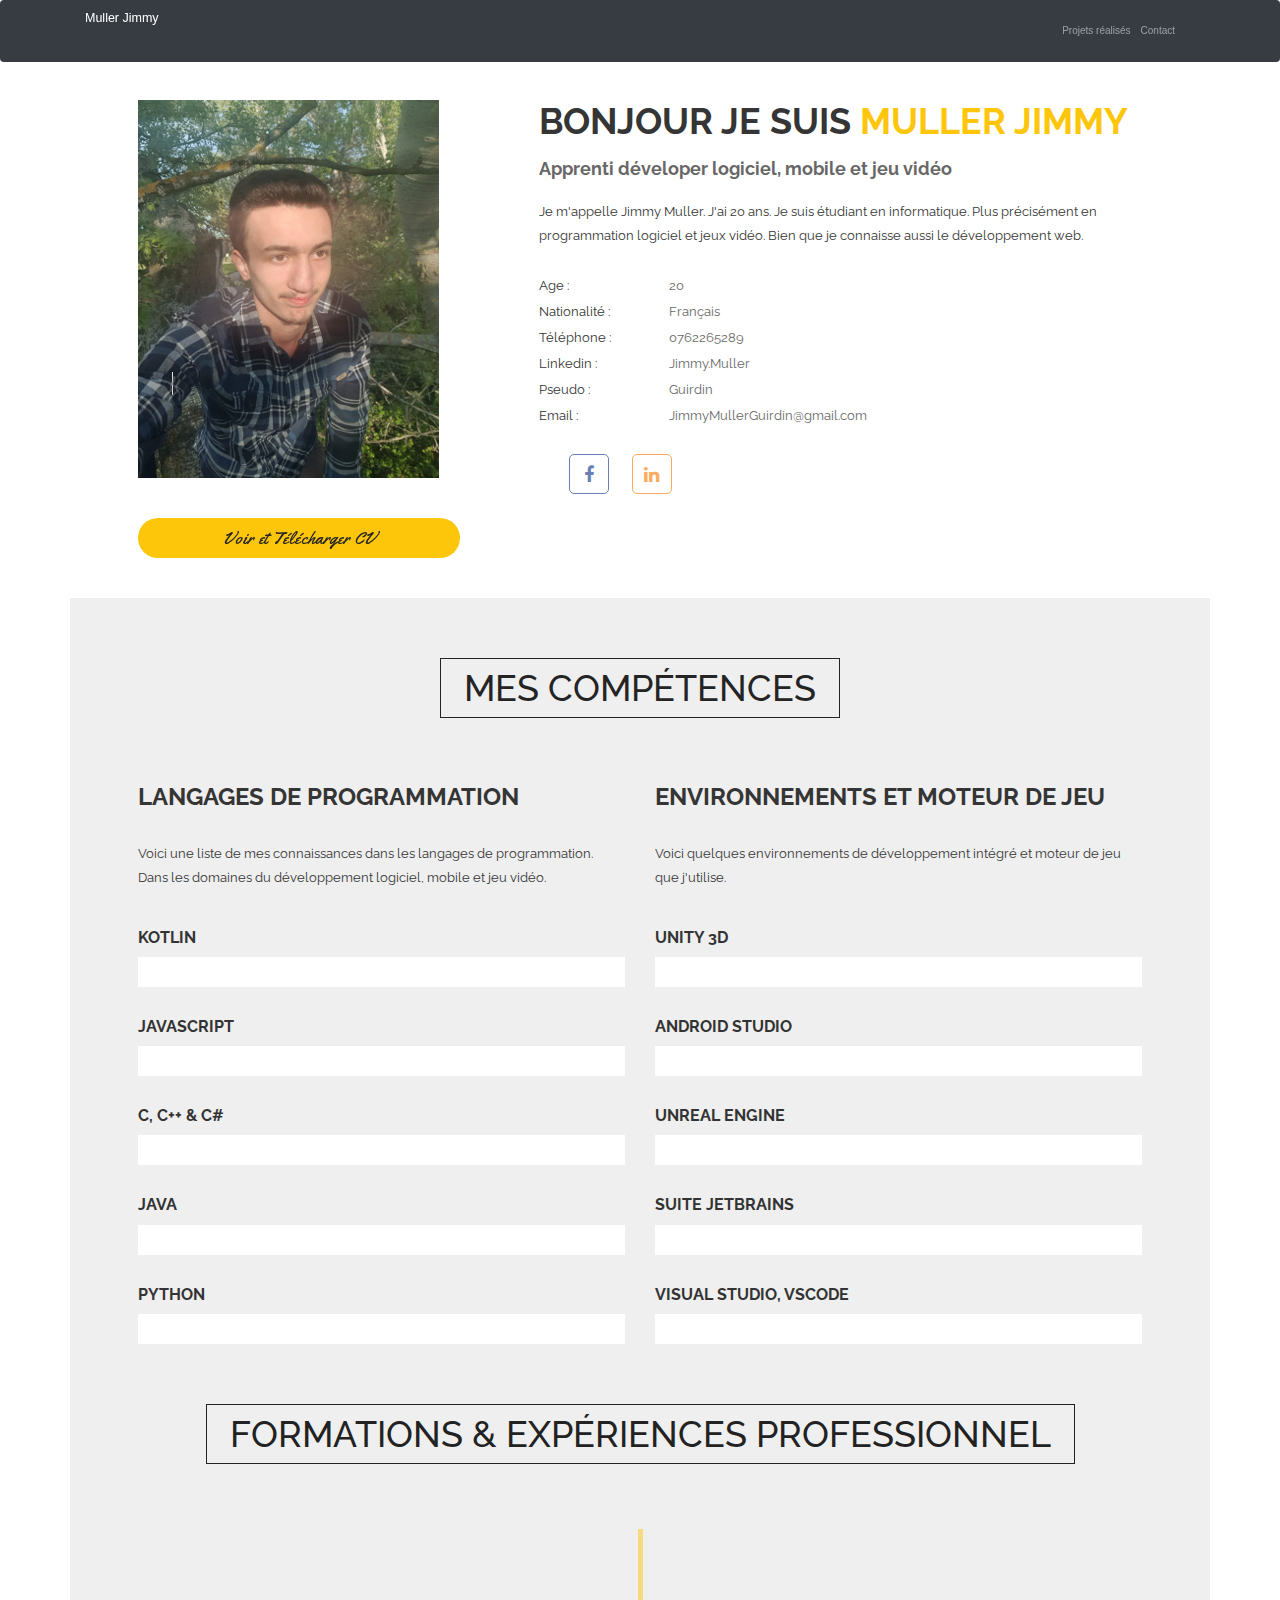
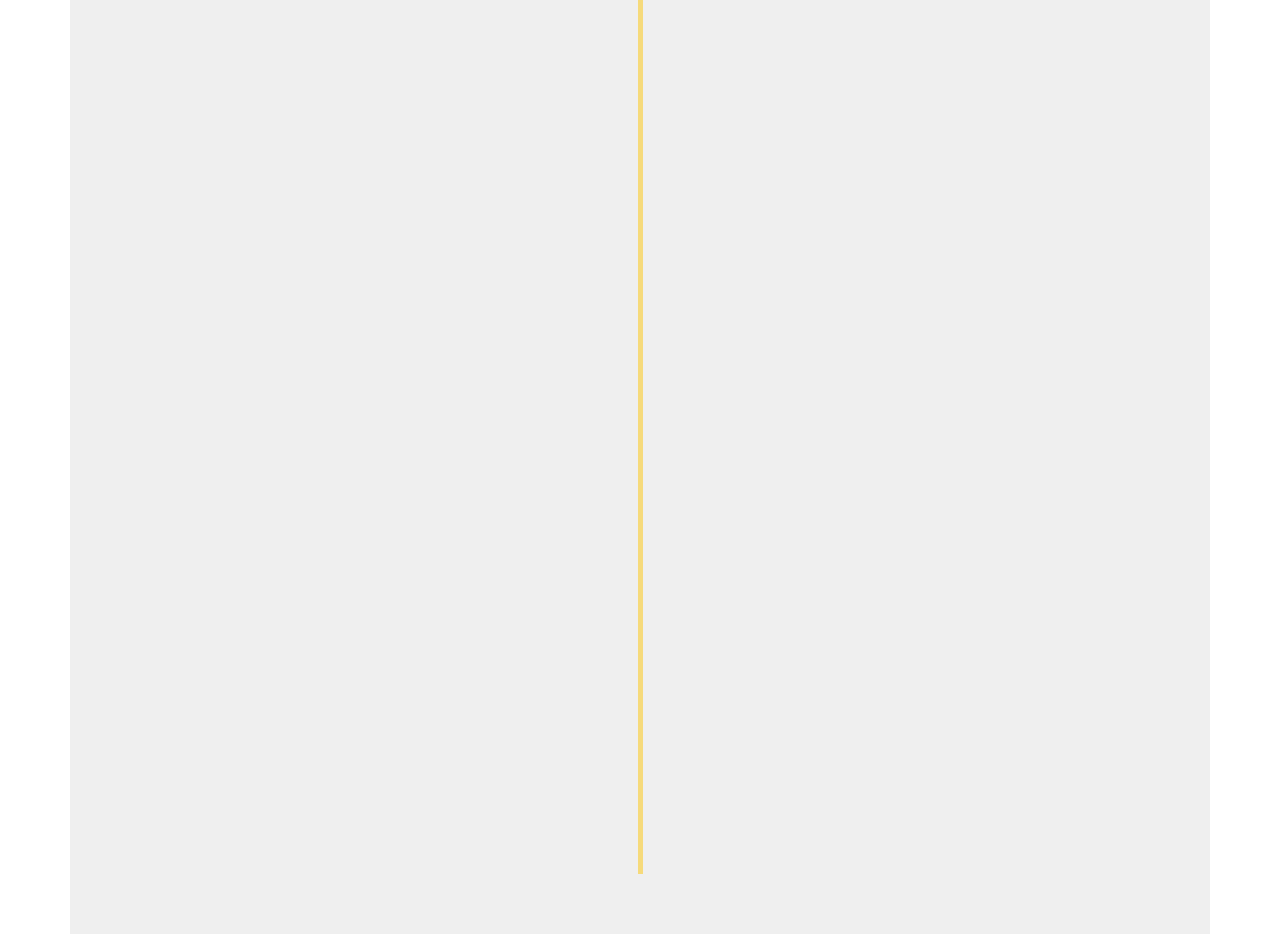
==== commit 65803afa: "MAJ" ====
--- a/Pages/A_Propos/index.html
+++ b/Pages/A_Propos/index.html
@@ -56,14 +56,14 @@
                         <div class="col-md-5">
                             <div class="person_img">
                                 <img src="../../images/Photo_Profil.png" alt="">
-                                <a class="download_btn" href="../../Documents/CV_Muller_Jimmy.pdf"><span>Voir et Télécharger CV</span></a>
+                                <a class="download_btn" href="../../Documents/Cv_Jimmy_Muller-min.pdf"><span>Voir et Télécharger CV</span></a>
                             </div>
                         </div>
                         <div class="col-md-7">
                             <div class="row person_details">
-                                <h3>Bonjour je suis<span>Muller Jimmy</span></h3>
-                                <h4>Apprenti Développer logiciel et Développer web</h4>
-                                <p>Je m'appelle Jimmy Muller. J'ai 19 ans. Je suis étudiant en informatique. Plus précisément en programmation. Mon but est de devenir développer logiciel (orienté JV). Bien que je connaisse aussi le développement web.<p>
+                                <h3>Bonjour je suis <span>Muller Jimmy</span></h3>
+                                <h4>Apprenti déveloper logiciel, mobile et jeu vidéo</h4>
+                                <p>Je m'appelle Jimmy Muller. J'ai 20 ans. Je suis étudiant en informatique. Plus précisément en programmation logiciel et jeux vidéo. Bien que je connaisse aussi le développement web.<p>
                                 <div class="person_information">
                                     <ul>
                                         <li><a>Age :</a></li>
@@ -74,7 +74,7 @@
                                         <li><a>Email :</a></li>
                                     </ul>
                                     <ul>
-                                        <li><a>19</a></li>
+                                        <li><a>20</a></li>
                                         <li><a>Français</a></li>
                                         <li><a>0762265289</a></li>
                                         <li><a>Jimmy.Muller</a></li>
@@ -85,7 +85,6 @@
                             </div>
                             <ul class="social_icon">
                                 <li><a href="https://www.facebook.com/Guirdin"><i class="fa fa-facebook"></i></a></li>
-                                <li><a href="https://twitter.com/Guirdin"><i class="fa fa-twitter"></i></a></li>
                                 <li><a href="https://www.linkedin.com/in/jimmy-muller-109345171"><i class="fa fa-linkedin"></i></a></li>
                             </ul>
                         </div>
@@ -98,12 +97,12 @@
                     <div class="row">
                         <div class="col-md-6 wow fadeInUp animated">
                             <div class="skill_text">
-                                <h4>Développement logiciel</h4>
-                                <p>Comme dit précédemment, je souhaite devenir développer logiciel. Plus précisément dans les jeux vidéo et pour ça voici mes compétences dans ce domaine.</p>
+                                <h4>langages de programmation</h4>
+                                <p>Voici une liste de mes connaissances dans les langages de programmation. Dans les domaines du développement logiciel, mobile et jeu vidéo.</p>
                             </div>
                             <div class="skill_item_inner">
                                 <div class="single_skill">
-                                    <h4>Unity 3D</h4>
+                                    <h4>Kotlin</h4>
                                     <div class="progress">
                                         <div class="progress-bar" role="progressbar" aria-valuenow="40" aria-valuemin="0" aria-valuemax="100">
                                             <div class="progress_parcent"><span class="counter">40</span>%</div>
@@ -111,7 +110,7 @@
                                     </div>
                                 </div>
                                 <div class="single_skill">
-                                    <h4>C, C++ & C#</h4>
+                                    <h4>JavaScript</h4>
                                     <div class="progress">
                                         <div class="progress-bar" role="progressbar" aria-valuenow="45" aria-valuemin="0" aria-valuemax="100">
                                             <div class="progress_parcent"><span class="counter">45</span>%</div>
@@ -119,7 +118,7 @@
                                     </div>
                                 </div>
                                 <div class="single_skill">
-                                    <h4>Ruby</h4>
+                                    <h4>C, C++ & C#</h4>
                                     <div class="progress">
                                         <div class="progress-bar" role="progressbar" aria-valuenow="50" aria-valuemin="0" aria-valuemax="100">
                                             <div class="progress_parcent"><span class="counter">50</span>%</div>
@@ -127,6 +126,14 @@
                                     </div>
                                 </div>
                                 <div class="single_skill">
+                                    <h4>Java</h4>
+                                    <div class="progress">
+                                        <div class="progress-bar" role="progressbar" aria-valuenow="55" aria-valuemin="0" aria-valuemax="100">
+                                            <div class="progress_parcent"><span class="counter">55</span>%</div>
+                                        </div>
+                                    </div>
+                                </div>
+                                <div class="single_skill">
                                     <h4>Python</h4>
                                     <div class="progress">
                                         <div class="progress-bar" role="progressbar" aria-valuenow="60" aria-valuemin="0" aria-valuemax="100">
@@ -138,42 +145,51 @@
                         </div>
                         <div class="col-md-6 wow fadeInUp animated">
                             <div class="skill_text">
-                                <h4>Développement web</h4>
-                                <p>Bien qu’il ne s’agisse pas de ma vocation. J’ai tout de même des compétences à faire valoir, dans ce domaine.</p>
+                                <h4>Environnements et moteur de jeu</h4>
+                                <p>Voici quelques environnements de développement intégré et moteur de jeu que j'utilise.</p>
                             </div>
                             <div class="skill_item_inner">
                                 <div class="single_skill">
-                                    <h4>PHP</h4>
-                                    <div class="progress">
-                                        <div class="progress-bar" role="progressbar" aria-valuenow="30" aria-valuemin="0" aria-valuemax="100">
-                                            <div class="progress_parcent"><span class="counter">30</span>%</div>
-                                        </div>
-                                    </div>
-                                </div>
-                                <div class="single_skill">
-                                    <h4>MySQL</h4>
+                                    <h4>Unity 3D</h4>
                                     <div class="progress">
                                         <div class="progress-bar" role="progressbar" aria-valuenow="50" aria-valuemin="0" aria-valuemax="100">
+                                            <div class="progress_parcent"><span class="counter">40</span>%</div>
+                                        </div>
+                                    </div>
+                                </div>
+                                <div class="single_skill">
+                                    <h4>Android Studio</h4>
+                                    <div class="progress">
+                                        <div class="progress-bar" role="progressbar" aria-valuenow="65" aria-valuemin="0" aria-valuemax="100">
                                             <div class="progress_parcent"><span class="counter">50</span>%</div>
                                         </div>
                                     </div>
                                 </div>
                                 <div class="single_skill">
-                                    <h4>JavaScript</h4>
-                                    <div class="progress">
-                                        <div class="progress-bar" role="progressbar" aria-valuenow="55" aria-valuemin="0" aria-valuemax="100">
-                                            <div class="progress_parcent"><span class="counter">55</span>%</div>
-                                        </div>
-                                    </div>
-                                </div>
-                                <div class="single_skill">
-                                    <h4>Html Css</h4>
-                                    <div class="progress">
-                                        <div class="progress-bar" role="progressbar" aria-valuenow="60" aria-valuemin="0" aria-valuemax="100">
-                                            <div class="progress_parcent"><span class="counter">60</span>%</div>
-                                        </div>
-                                    </div>
-                                </div>
+                                    <h4>Unreal Engine</h4>
+                                    <div class="progress">
+                                        <div class="progress-bar" role="progressbar" aria-valuenow="70" aria-valuemin="0" aria-valuemax="100">
+                                            <div class="progress_parcent"><span class="counter">65</span>%</div>
+                                        </div>
+                                    </div>
+                                </div>
+                                <div class="single_skill">
+                                    <h4>Suite Jetbrains</h4>
+                                    <div class="progress">
+                                        <div class="progress-bar" role="progressbar" aria-valuenow="80" aria-valuemin="0" aria-valuemax="100">
+                                            <div class="progress_parcent"><span class="counter">80</span>%</div>
+                                        </div>
+                                    </div>
+                                </div>
+                                <div class="single_skill">
+                                    <h4>Visual Studio, VSCode</h4>
+                                    <div class="progress">
+                                        <div class="progress-bar" role="progressbar" aria-valuenow="90" aria-valuemin="0" aria-valuemax="100">
+                                            <div class="progress_parcent"><span class="counter">90</span>%</div>
+                                        </div>
+                                    </div>
+                                </div>
+                                
                             </div>
                         </div>
                     </div>
@@ -199,7 +215,7 @@
                             <h6>2018</h6>
                             <h4>Stage en Allemagne</h4>
                             <a href="https://haendler.peugeot.de/trend-automobile-wuppertal"><h5>Trend Automobile GmbH & Co. KG</h5></a>
-                            <p>Dans le Cadre de la validation de mon Diplôme en mécanique automobile. J’ai effectué ce stage en Allemagne. Qui ma obliger dans un cadre professionnel, à communiquer avec des personnes d’autres langues et ceux pendant plusieurs semaines. J’ai eu l’occasion d’effectuer les mêmes tâches qu’en France, avec des outils et des manières différentes.</p>
+                            <p>Afin d'obtenir la validation de mon Diplôme en mécanique automobile. J’ai effectué ce stage en Allemagne. Qui ma obliger dans un cadre professionnel, à communiquer avec des personnes d’autres langues et ceux pendant plusieurs semaines. J’ai eu l’occasion d’effectuer les mêmes tâches qu’en France, avec des outils et des manières différentes.</p>
                         </div>
                         <div class="education_item wow fadeInUp animated" data-line="4">
                             <h6>2018 - en cours</h6>
@@ -209,8 +225,8 @@
                         </div>
                         <div class="education_item wow fadeInUp animated" data-line="5">
                             <h6>5 avril 2019</h6>
-                            <a href="../../Documents/JimmyMuller-Ccna+1+avril+mai+201-Certificate.pdf"><h4>Certifiaction</h4></a>
-                            <h5>CCNA 1 Routing and Switching</h5>
+                            <h4>Certification</h4>
+                            <a href="../../Documents/JimmyMuller-Ccna+1+avril+mai+201-Certificate.pdf"><h5>CCNA 1 Routing and Switching</h5></a>
                             <p>Durant ma première année en informatique. J’ai suivi la formation de Cisco et ainsi obtenu le certificat Ccna 1.</p>
                         </div>
                         <div class="education_item wow fadeInUp animated" data-line="6">
@@ -218,7 +234,7 @@
                             <h4>Stage</h4>
                             <a href="https://primetarget.tech/"><h5>Prime target</h5></a>
                             <p>Il s’agit là de mon premier stage en programmation. Aussi ma première expérience en télétravaille. Lors de ce stage j’ai appris à utiliser Django. En effet, on a dû réaliser la partie test d’une application codé en python. 
-                                <a href="../Blog/Html/PostStage.html">Plus de détails</a>
+                                <a href="../Blog/Html/PostPrimeTarget.html">Plus de détails</a>
                             </p>
                         </div>
                     </div>
--- a/Pages/A_Propos/css/style.css
+++ b/Pages/A_Propos/css/style.css
@@ -31,7 +31,7 @@
 
 .main_title h2 {
   font-size: 36px;
-  font-family: "Bree Serif", serif;
+  font-family: "Raleway", sans-serif;
   color: #222222;
   text-transform: uppercase;
   text-align: center;
@@ -220,16 +220,6 @@
   color: #677fb5;
 }
 
-/* Twitter */
-.social_icon li:nth-child(2) a {
-  color: #70c2e9;
-  border-color: #70c2e9;
-}
-
-.social_icon li:nth-child(2):hover a {
-  background: #70c2e9;
-}
-
 /* Linkedin */
 .social_icon li:last-child:hover a {
   background: #faaa5e;
@@ -280,7 +270,7 @@
   color: #222222;
   top: -100%;
   left: 0px;
-  font-family: FontAwesome;
+  font-family: "Raleway", sans-serif;
   transition: all 200ms ease-in;
 }
 
